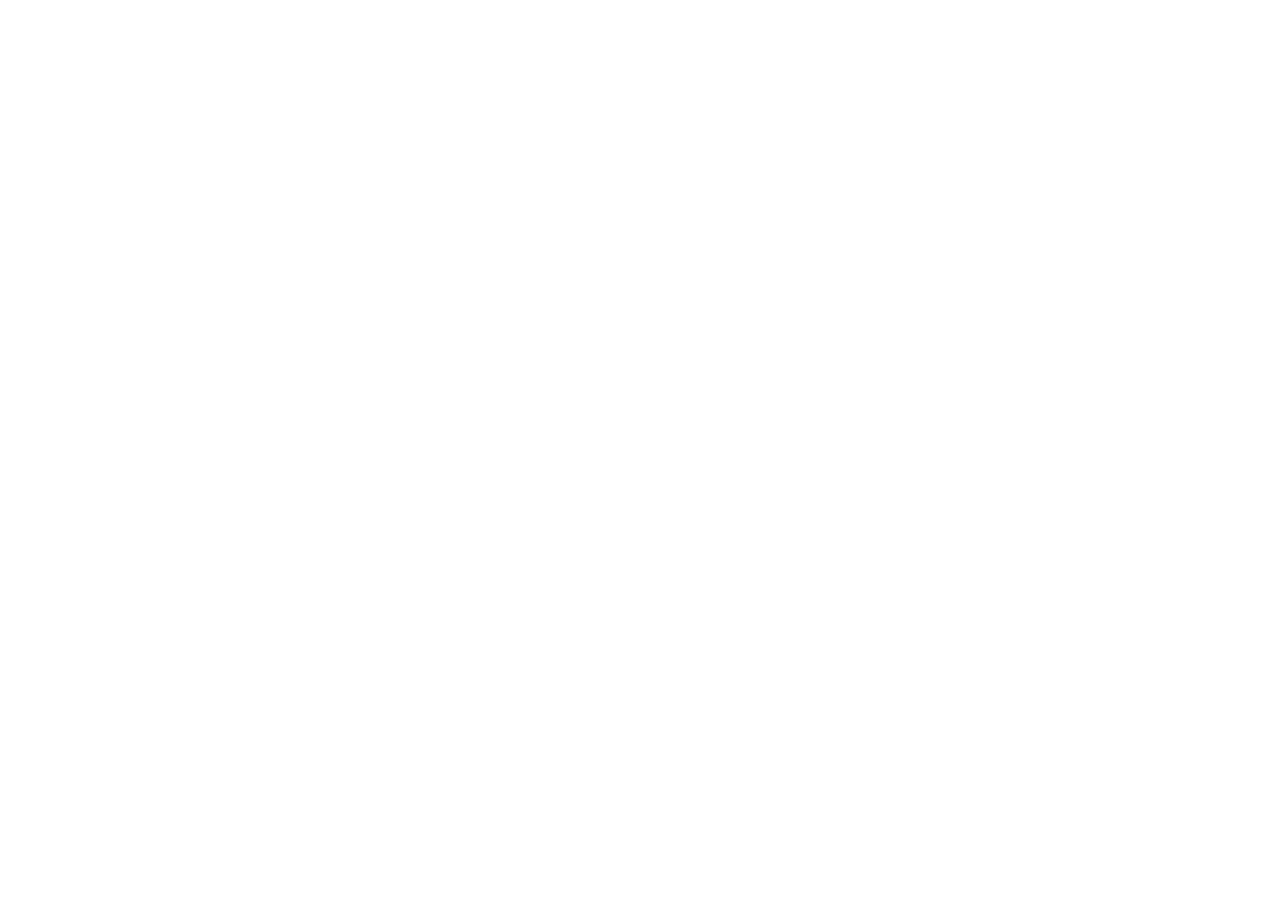
==== templates/index.html @ 82122888 "Recriando o projeto" ====
<!DOCTYPE html>
<html lang="en">
<head>
    <meta charset="UTF-8">
    <meta name="viewport" content="width=device-width, initial-scale=1.0">
    <title>Biblioteca Mateus</title>
</head>
<body>
    
</body>
</html>
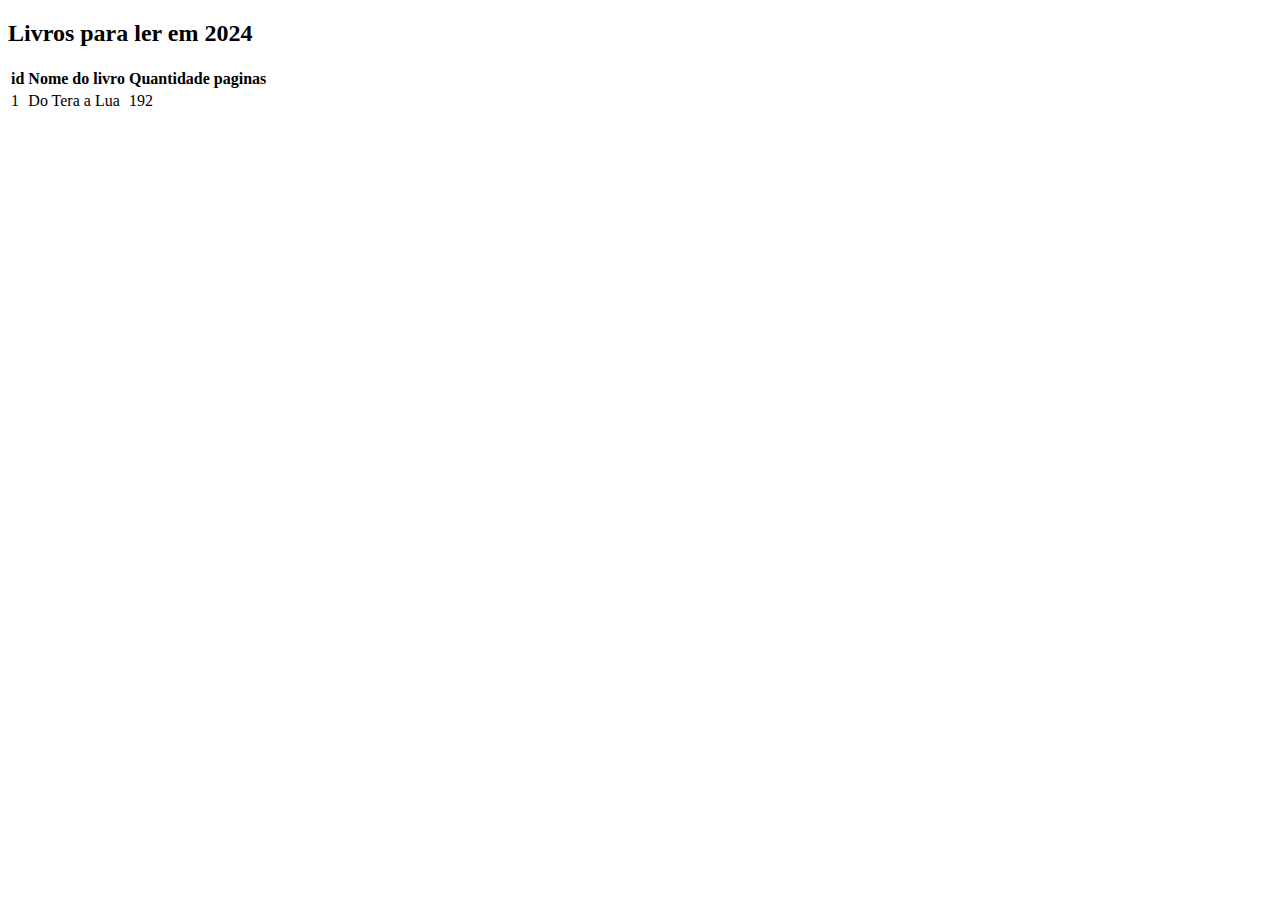
==== commit 26cfe658: "Conectando backend com frontend" ====
--- a/templates/index.html
+++ b/templates/index.html
@@ -6,6 +6,22 @@
     <title>Biblioteca Mateus</title>
 </head>
 <body>
-    
+    <section>
+        <h2>Livros para ler em 2024</h2>
+        <table>
+            <thead>
+                <th>id</th>
+                <th>Nome do livro</th>
+                <th>Quantidade paginas</th>
+            </thead>
+            <tbody>
+                <tr>
+                    <td>1</td>
+                    <td>Do Tera a Lua</td>
+                    <td>192</td>
+                </tr>
+            </tbody>
+        </table>
+    </section>
 </body>
 </html>